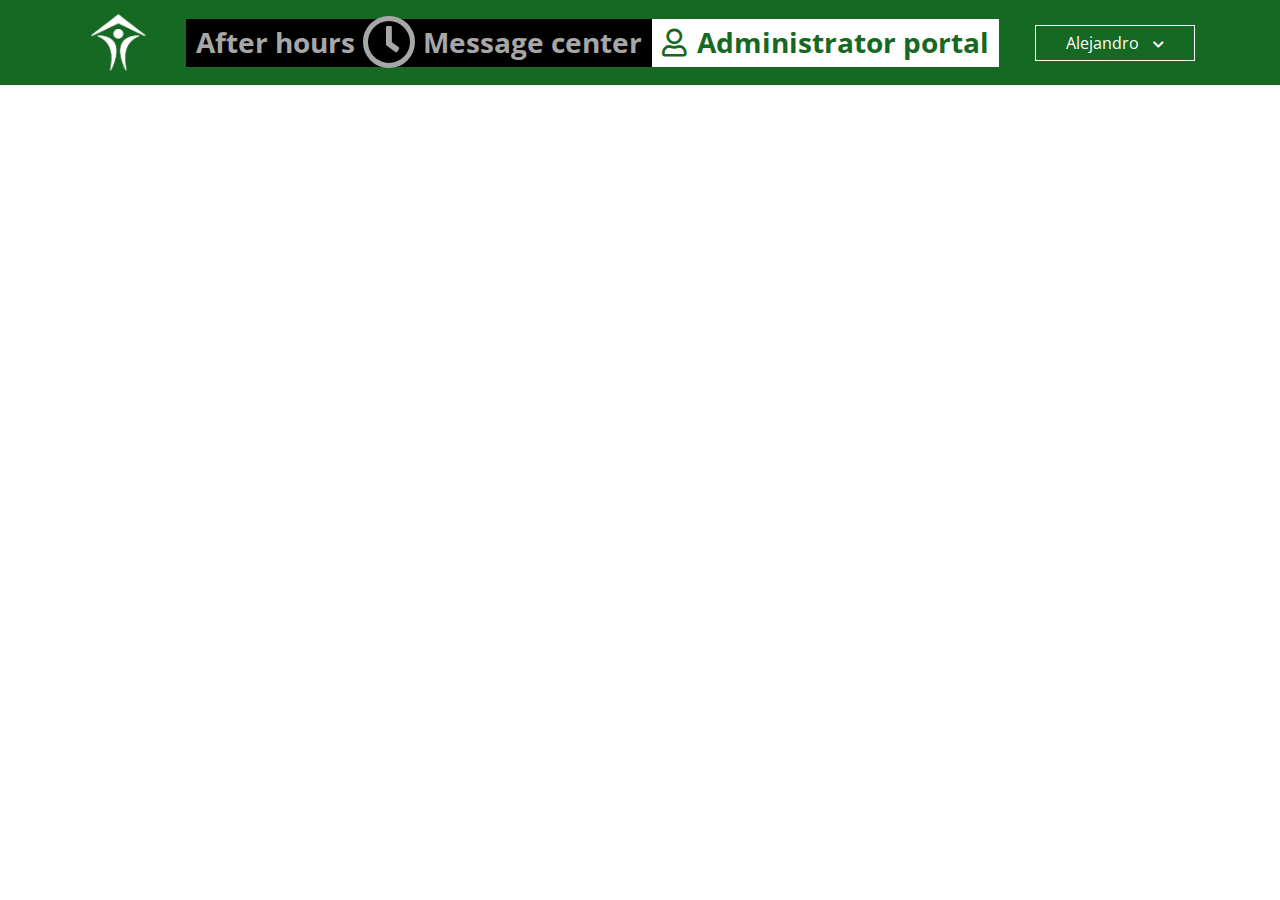
==== index.html @ b2ad4010 "header add" ====
<!doctype html>
<html lang="en">

    <head>
        <!-- Title  -->
        <title>Title</title>
        <!-- Required meta tags -->
        <meta charset="utf-8">
        <meta name="viewport" content="width=device-width, initial-scale=1, shrink-to-fit=no">
        <!-- font awsome-->
        <link rel="stylesheet" href="css/fontawsome_all.min.css">
        <!-- Bootstrap CSS -->
        <link rel="stylesheet" href="css/bootstrap.min.css">
        <!-- plugin css start here -->
        <link rel="stylesheet" href="css/aos.css">
        <!-- plugin css end here -->
        <!-- custom css  -->
        <link rel="stylesheet" href="css/style.css">
        <link rel="stylesheet" href="css/responsive.css">
    </head>

    <body>
        <!-- Header section goes here -->
        <header class="header_section">
            <div class="container">
                <div class="row h-100 align-items-center">
                    <div class="col-lg-1">
                        <div class="logo">
                            <img src="images/plat-left.png" alt="Logo" class="w-100 img-fluid">
                        </div>
                    </div>
                    <div class="col-lg-9">
                        <div class="header_p2">
                            <h1><span>After hours</span><i class="far fa-clock"></i><span>Message
                                    center</span></h1>
                            <h1><i class="far fa-user"></i>Administrator portal</h1>
                        </div>
                    </div>
                    <div class="col-lg-2">
                        <div class="header_btn1">
                            <span>Alejandro <i class="fa fa-chevron-down" aria-hidden="true"></i></span>
                            <div class="header_btn2">
                                <span>
                                    <i class="fas fa-sign-out-alt"></i>
                                    Log out</span>
                            </div>
                        </div>
                    </div>
                </div>
            </div>
        </header>










        <!-- Optional JavaScript -->
        <!-- jQuery first, bootstrap bundle -->
        <script src="js/jquery-1.12.4.min.js"></script>
        <script src="js/bootstrap.bundle.min.js"></script>
        <!-- plugin file link start here -->
        <!-- aos plugin for scroll animation -->
        <script src="js/aos.js"></script>
        <!-- Counter-up plugin for counter -->
        <script src="js/waypoints.min.js"></script>
        <script src="js/jquery.counterup.min.js"></script>
        <!-- plugin file link end here -->
        <!-- custom js -->
        <script src="js/app.js"></script>
    </body>

</html>
---- css/style.css ----
/* common css goes here */
@import url('https://fonts.googleapis.com/css2?family=Open+Sans:wght@300;400;600;700;800&display=swap');

:root {
    --primaryColor: #156922;
    --white: #fff
}

body {
    font-family: 'Open Sans',
        sans-serif;
}

p,
h1,
h2,
h3,
h4,
h5,
h6,
a {
    line-height: 0.8;
    margin: 0;
    padding: 0;
}

/* header section css goes here */
.header_section {
    background: var(--primaryColor);
    padding: 10px 0px;
}

.header_p2 {
    display: flex;
    align-items: center;
    height: 100%;
    justify-content: center;
}

.header_p2 h1 {
    font-size: 28px;
    padding: 10px;
    font-weight: 700;
}

.header_p2 h1:first-child {
    background: #000;
    color: #a7a7a7;

}

.header_p2 h1:first-child i {
    transform: scale(1.9);
    -webkit-transform: scale(1.9);
    -moz-transform: scale(1.9);
    -ms-transform: scale(1.9);
    -o-transform: scale(1.9);
}

.header_p2 h1 span:first-child {
    padding-right: 20px;
}

.header_p2 h1 span:last-child {
    padding-left: 20px;
}

.header_p2 h1:last-child {
    background: #fff;
    color: var(--primaryColor);
}

.header_p2 h1:last-child i {
    padding-right: 10px;
}

.header_btn1 {
    text-align: end;
}


.header_btn1 {
    text-align: center;
    padding: 05px;
    border: 1px solid #fff;
    color: #fff;
    cursor: pointer;
}

.header_btn1 span>i {
    padding-left: 10px;
    font-size: 12px;
}
.header_btn2 {
    display: none;
    cursor: pointer;
    background: #fff;
    color: var(--primaryColor);
}
.header_btn2 span>i {
    padding-left: 0px;
    padding-right: 10px;
}
---- css/responsive.css ----
/* Extra large devices (large desktops, 1200px and up) */
@media (min-width: 1200px) {}

/* Large devices (desktops, 992px and up) */
@media (min-width: 992px) and (max-width: 1199.98px) {}

/* Medium devices (tablets, 768px and up) */
@media (min-width: 768px) and (max-width: 991.98px) {}

/* Small devices (landscape phones, 576px and up) */
@media (min-width: 576px) and (max-width: 767.98px) {}

/* Extra small devices (portrait phones, less than 576px) */
@media (max-width: 575.98px) {}
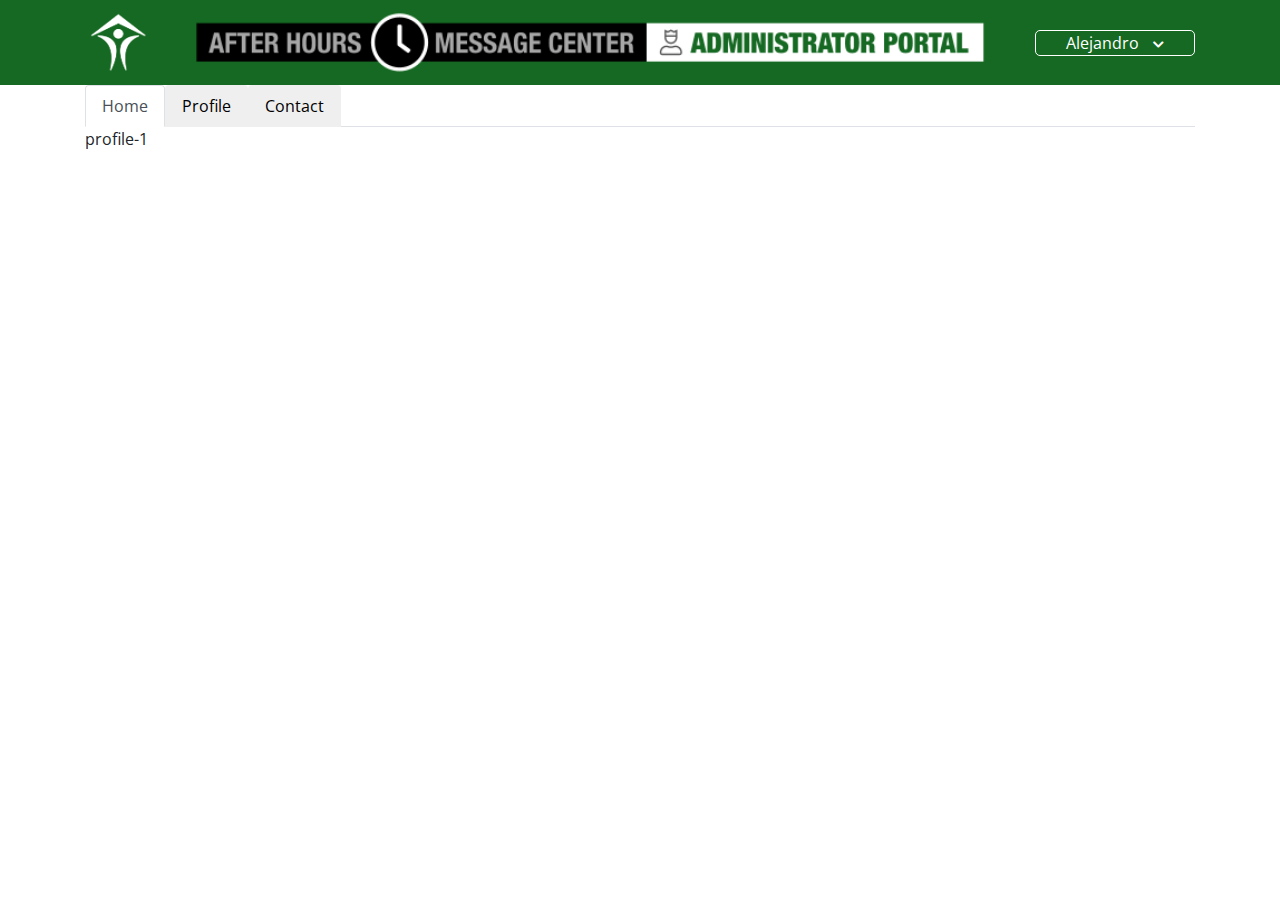
==== commit a04ccfe0: "header_change" ====
--- a/index.html
+++ b/index.html
@@ -26,14 +26,16 @@
                 <div class="row h-100 align-items-center">
                     <div class="col-lg-1">
                         <div class="logo">
-                            <img src="images/plat-left.png" alt="Logo" class="w-100 img-fluid">
+                           <a href="#"> <img src="images/plat-left.png" alt="Logo" class="w-100 img-fluid"></a>
                         </div>
                     </div>
                     <div class="col-lg-9">
                         <div class="header_p2">
-                            <h1><span>After hours</span><i class="far fa-clock"></i><span>Message
+                            <!-- <h1><span>After hours</span><i class="far fa-clock"></i><span>Message
                                     center</span></h1>
-                            <h1><i class="far fa-user"></i>Administrator portal</h1>
+                            <h1><img src="images/Screenshot-20210418174603-23x27.png" alt=""><span>Administrator
+                                    portal</span></h1> -->
+                            <img src="images/header_img.png" alt="Header img" class="w-100 img-fluid">
                         </div>
                     </div>
                     <div class="col-lg-2">
@@ -49,6 +51,37 @@
                 </div>
             </div>
         </header>
+
+        <!-- Content section goes here -->
+        <section class="table1_wrapper">
+            <div class="container">
+                <div class="table_content">
+                    <ul class="nav nav-tabs" id="myTab" role="tablist">
+                        <li class="nav-item" role="presentation">
+                            <button class="nav-link active" id="home-tab" data-bs-toggle="tab" data-bs-target="#home"
+                                type="button" role="tab" aria-controls="home" aria-selected="true">Home</button>
+                        </li>
+                        <li class="nav-item" role="presentation">
+                            <button class="nav-link" id="profile-tab" data-bs-toggle="tab" data-bs-target="#profile"
+                                type="button" role="tab" aria-controls="profile" aria-selected="false">Profile</button>
+                        </li>
+                        <li class="nav-item" role="presentation">
+                            <button class="nav-link" id="contact-tab" data-bs-toggle="tab" data-bs-target="#contact"
+                                type="button" role="tab" aria-controls="contact" aria-selected="false">Contact</button>
+                        </li>
+                    </ul>
+                    <div class="tab-content" id="myTabContent">
+                        <div class="tab-pane fade show active" id="home" role="tabpanel" aria-labelledby="home-tab">
+                            profile-1
+                        </div>
+                        <div class="tab-pane fade" id="profile" role="tabpanel" aria-labelledby="profile-tab">profile 2
+                        </div>
+                        <div class="tab-pane fade" id="contact" role="tabpanel" aria-labelledby="contact-tab">profile 3
+                        </div>
+                    </div>
+                </div>
+            </div>
+        </section>
 
 
 
--- a/css/style.css
+++ b/css/style.css
@@ -31,60 +31,14 @@
 }
 
 .header_p2 {
-    display: flex;
-    align-items: center;
-    height: 100%;
-    justify-content: center;
+    padding: 0px 15px;
 }
-
-.header_p2 h1 {
-    font-size: 28px;
-    padding: 10px;
-    font-weight: 700;
-}
-
-.header_p2 h1:first-child {
-    background: #000;
-    color: #a7a7a7;
-
-}
-
-.header_p2 h1:first-child i {
-    transform: scale(1.9);
-    -webkit-transform: scale(1.9);
-    -moz-transform: scale(1.9);
-    -ms-transform: scale(1.9);
-    -o-transform: scale(1.9);
-}
-
-.header_p2 h1 span:first-child {
-    padding-right: 20px;
-}
-
-.header_p2 h1 span:last-child {
-    padding-left: 20px;
-}
-
-.header_p2 h1:last-child {
-    background: #fff;
-    color: var(--primaryColor);
-}
-
-.header_p2 h1:last-child i {
-    padding-right: 10px;
-}
-
-.header_btn1 {
-    text-align: end;
-}
-
-
 .header_btn1 {
     text-align: center;
-    padding: 05px;
     border: 1px solid #fff;
     color: #fff;
     cursor: pointer;
+    border-radius: 5px;
 }
 
 .header_btn1 span>i {
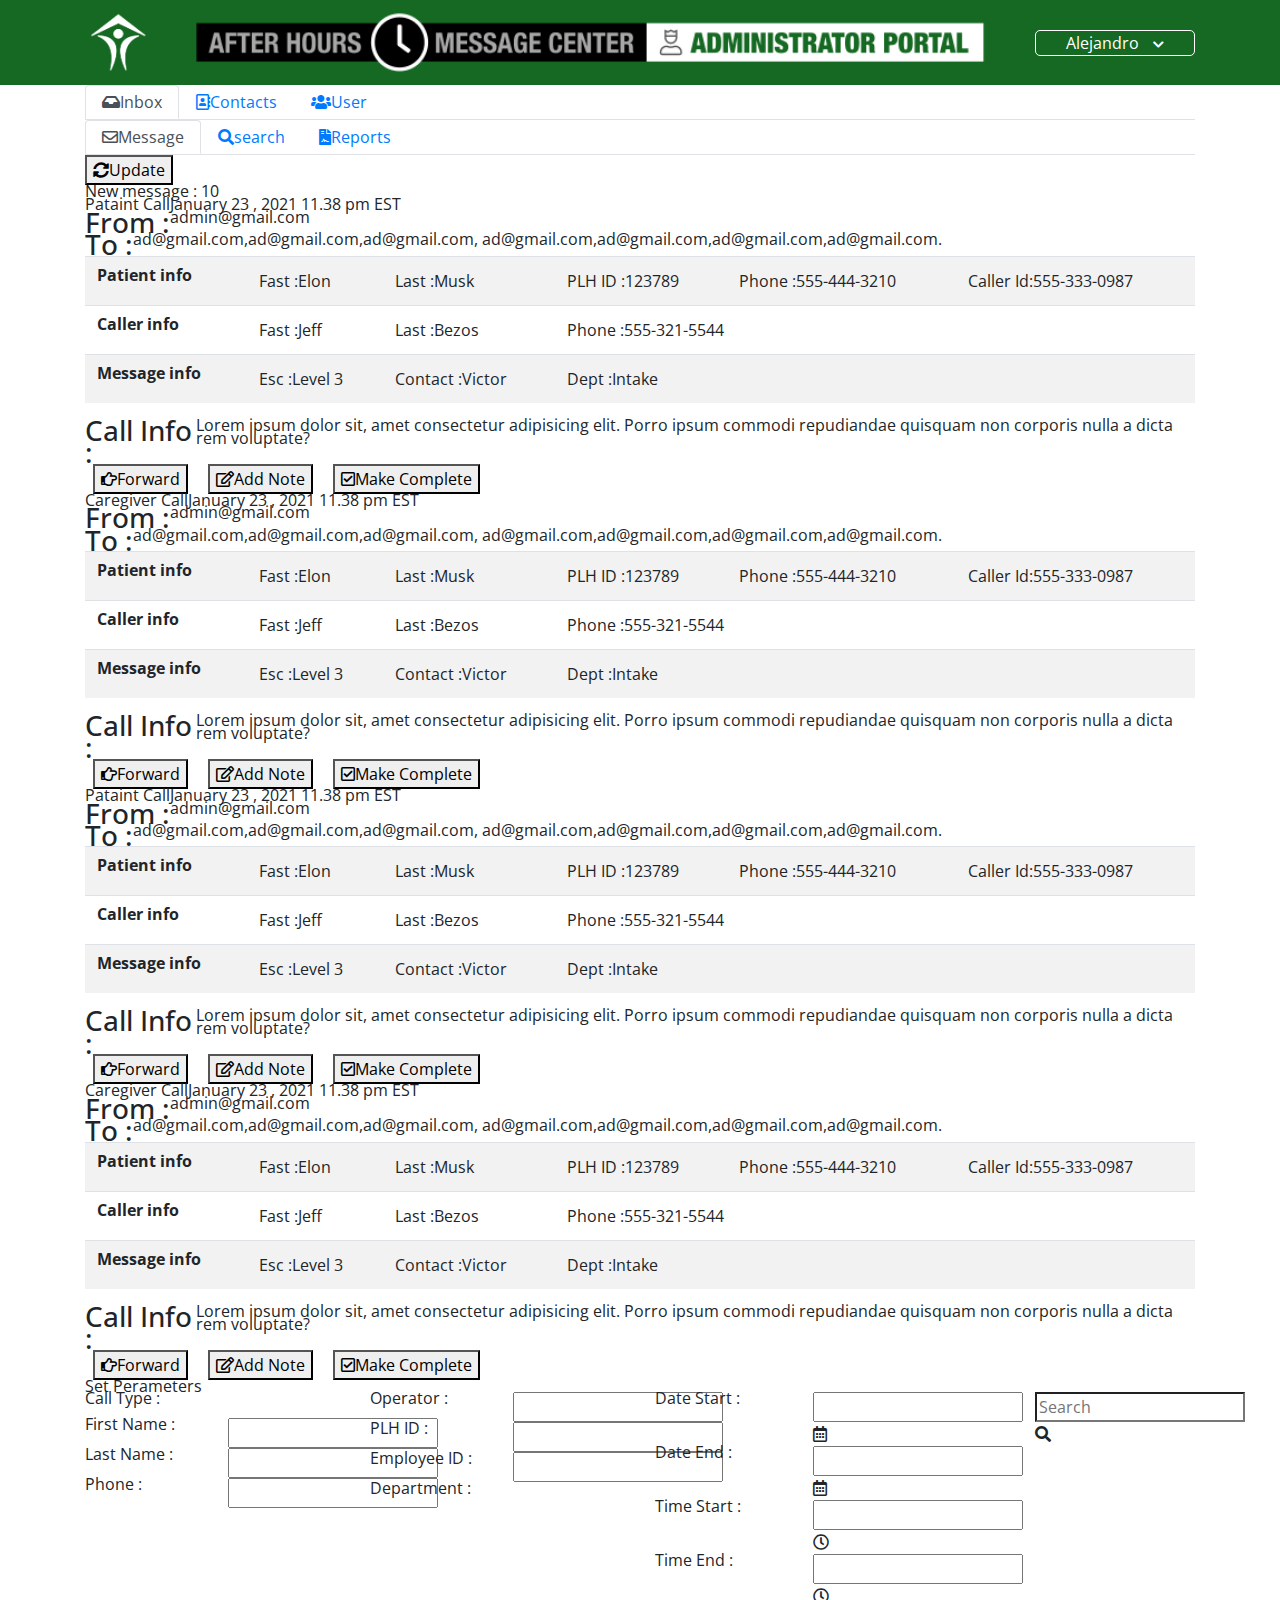
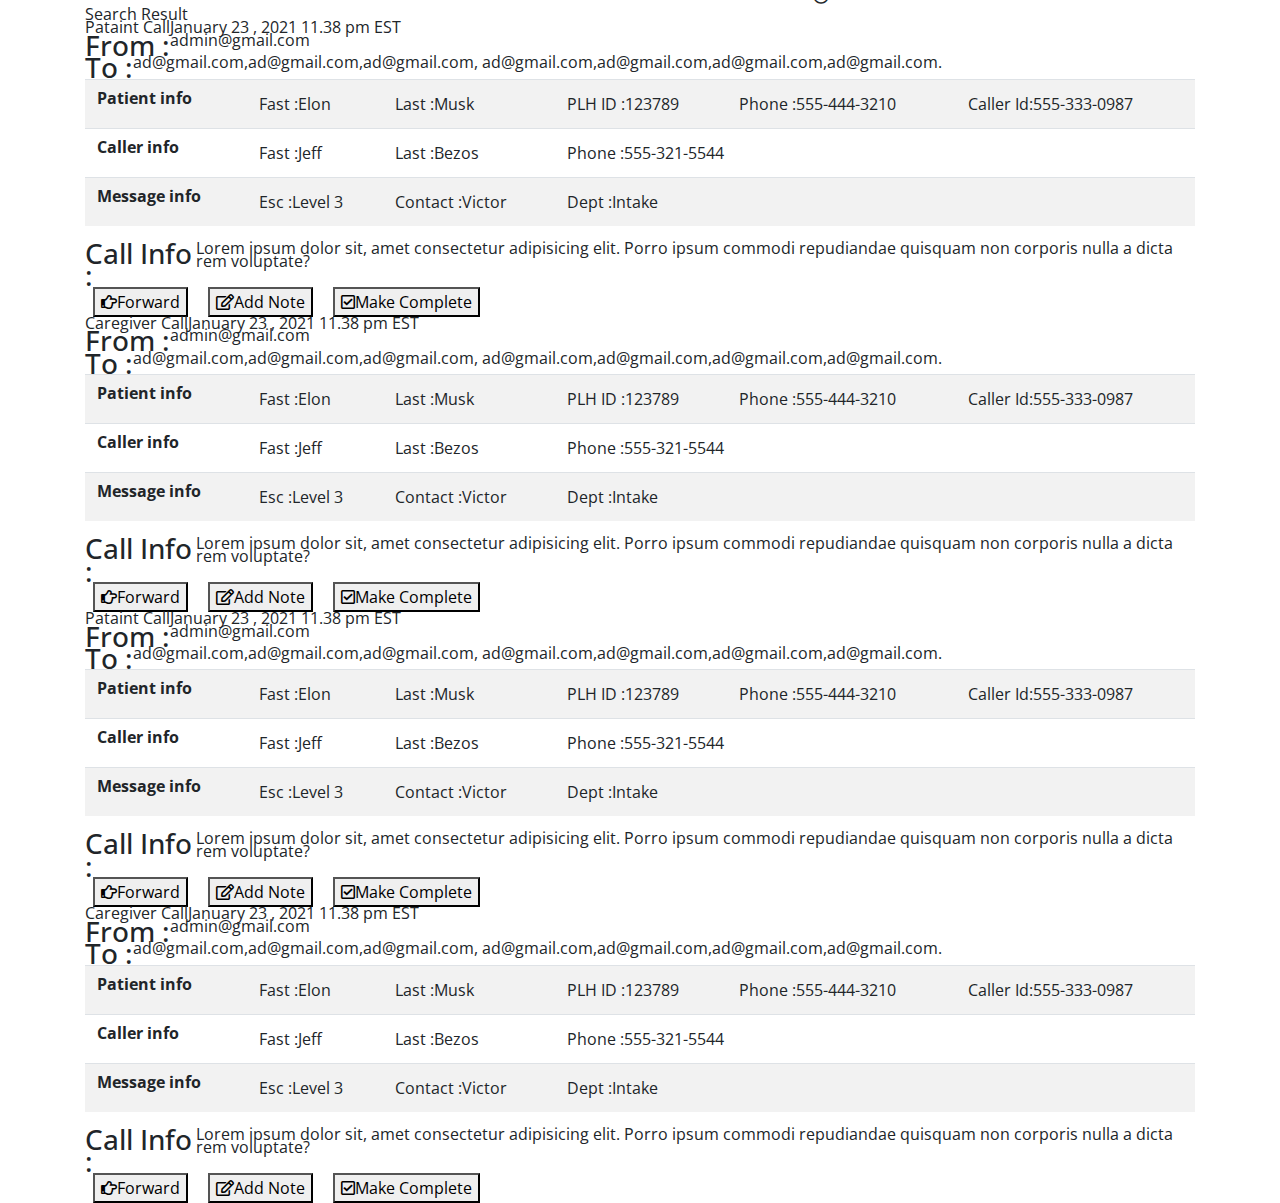
==== commit 5889a243: "titlte add" ====
--- a/index.html
+++ b/index.html
@@ -3,7 +3,7 @@
 
     <head>
         <!-- Title  -->
-        <title>Title</title>
+        <title>Platinum</title>
         <!-- Required meta tags -->
         <meta charset="utf-8">
         <meta name="viewport" content="width=device-width, initial-scale=1, shrink-to-fit=no">
@@ -11,8 +11,6 @@
         <link rel="stylesheet" href="css/fontawsome_all.min.css">
         <!-- Bootstrap CSS -->
         <link rel="stylesheet" href="css/bootstrap.min.css">
-        <!-- plugin css start here -->
-        <link rel="stylesheet" href="css/aos.css">
         <!-- plugin css end here -->
         <!-- custom css  -->
         <link rel="stylesheet" href="css/style.css">
@@ -26,22 +24,19 @@
                 <div class="row h-100 align-items-center">
                     <div class="col-lg-1">
                         <div class="logo">
-                           <a href="#"> <img src="images/plat-left.png" alt="Logo" class="w-100 img-fluid"></a>
+                            <a href="#"> <img src="images/plat-left.png" alt="Logo" class="w-100 img-fluid"></a>
                         </div>
                     </div>
                     <div class="col-lg-9">
                         <div class="header_p2">
-                            <!-- <h1><span>After hours</span><i class="far fa-clock"></i><span>Message
-                                    center</span></h1>
-                            <h1><img src="images/Screenshot-20210418174603-23x27.png" alt=""><span>Administrator
-                                    portal</span></h1> -->
                             <img src="images/header_img.png" alt="Header img" class="w-100 img-fluid">
                         </div>
                     </div>
-                    <div class="col-lg-2">
-                        <div class="header_btn1">
-                            <span>Alejandro <i class="fa fa-chevron-down" aria-hidden="true"></i></span>
-                            <div class="header_btn2">
+                    <div class="col-lg-2 ">
+                        <div class="header_btn1 btn_head">
+                            <span class="header_btn1_text">Alejandro <i class="fa fa-chevron-down"
+                                    aria-hidden="true"></i></span>
+                            <div class="header_btn2 side_btn_head">
                                 <span>
                                     <i class="fas fa-sign-out-alt"></i>
                                     Log out</span>
@@ -53,55 +48,1485 @@
         </header>
 
         <!-- Content section goes here -->
-        <section class="table1_wrapper">
+        <section class="table1_wrapper ">
             <div class="container">
-                <div class="table_content">
-                    <ul class="nav nav-tabs" id="myTab" role="tablist">
-                        <li class="nav-item" role="presentation">
-                            <button class="nav-link active" id="home-tab" data-bs-toggle="tab" data-bs-target="#home"
-                                type="button" role="tab" aria-controls="home" aria-selected="true">Home</button>
-                        </li>
-                        <li class="nav-item" role="presentation">
-                            <button class="nav-link" id="profile-tab" data-bs-toggle="tab" data-bs-target="#profile"
-                                type="button" role="tab" aria-controls="profile" aria-selected="false">Profile</button>
-                        </li>
-                        <li class="nav-item" role="presentation">
-                            <button class="nav-link" id="contact-tab" data-bs-toggle="tab" data-bs-target="#contact"
-                                type="button" role="tab" aria-controls="contact" aria-selected="false">Contact</button>
-                        </li>
-                    </ul>
-                    <div class="tab-content" id="myTabContent">
-                        <div class="tab-pane fade show active" id="home" role="tabpanel" aria-labelledby="home-tab">
-                            profile-1
+                <!-- tabs main button -->
+                <div class="table_content bg-white">
+                    <div class="table_btn_wrapper">
+                        <div class="nav nav-tabs" id="nav-tab" role="tablist">
+                            <a class="nav-link active" id="nav-inbox_btn" data-bs-toggle="tab" href="#nav-inbox"
+                                type="button" role="tab" aria-controls="nav-inbox" aria-selected="true"><i
+                                    class="fas fa-inbox"></i>Inbox</a>
+                            <a class="nav-link" id="nav-contact-tab" data-bs-toggle="tab" href="#nav-contact"
+                                type="button" role="tab" aria-controls="nav-contact" aria-selected="false"><i
+                                    class="far fa-address-book"></i>Contacts</a>
+                            <a class="nav-link" id="nav-user_btn" data-bs-toggle="tab" href="#nav-user" type="button"
+                                role="tab" aria-controls="nav-user" aria-selected="false"><i
+                                    class="fas fa-users"></i>User</a>
                         </div>
-                        <div class="tab-pane fade" id="profile" role="tabpanel" aria-labelledby="profile-tab">profile 2
+                    </div>
+                    <!-- tabs main content -->
+                    <div class="tab-content" id="nav-tabContent">
+                        <div class="tab-pane fade show active" id="nav-inbox" role="tabpanel"
+                            aria-labelledby="nav-inbox_btn">
+                            <!-- tabs child content -->
+                            <div class="tabs_child_wrapper">
+                                <div class="table_content bg-white">
+                                    <div class="table_btn_wrapper">
+                                        <div class="nav nav-tabs" id="nav-tab" role="tablist">
+                                            <a class="nav-link active" id="nav-message_btn" data-bs-toggle="tab"
+                                                href="#nav-message" type="button" role="tab" aria-controls="nav-message"
+                                                aria-selected="true"><i class="far fa-envelope"></i>Message</a>
+                                            <a class="nav-link" id="nav-search_btn" data-bs-toggle="tab"
+                                                href="#nav-search" type="button" role="tab" aria-controls="nav-search"
+                                                aria-selected="false"><i class="fas fa-search"></i>search</a>
+                                            <a class="nav-link" id="nav-reports_btn" data-bs-toggle="tab"
+                                                href="#nav-reports" type="button" role="tab" aria-controls="nav-reports"
+                                                aria-selected="false"><i class="fas fa-file-contract"></i>Reports</a>
+                                        </div>
+                                    </div>
+                                    <div class="tab-content" id="nav-tabContent">
+                                        <!-- Message -->
+                                        <div class="tab-pane fade show active" id="nav-message" role="tabpanel"
+                                            aria-labelledby="nav-message_btn">
+                                            <!-- Message section content here -->
+                                            <section class="update_section text-end">
+                                                <button class="update"><i class="fas fa-sync-alt"></i>Update</button>
+                                            </section>
+                                            <div class="section_wrapper">
+                                                <section class="message_section">
+                                                    <div class="new_noti">
+                                                        <p>New message : <span>10</span></p>
+                                                    </div>
+                                                    <div class="patient_call">
+                                                        <div class="head d-flex">
+                                                            <div class="text-1">
+                                                                <p>Pataint Call</p>
+                                                            </div>
+                                                            <div class="text-2">
+                                                                <p>January 23 , 2021 <span>11.38 pm
+                                                                        EST</span> </p>
+                                                            </div>
+                                                        </div>
+                                                        <div class="from">
+                                                            <div class="call_info ">
+                                                                <div class="d-flex">
+                                                                    <h3>From : </h3>
+                                                                    <p>admin@gmail.com</p>
+                                                                </div>
+                                                            </div>
+                                                        </div>
+                                                        <div class="to">
+                                                            <div class="call_info ">
+                                                                <div class="d-flex">
+                                                                    <h3>To : </h3>
+                                                                    <p>ad@gmail.com,ad@gmail.com,ad@gmail.com,
+                                                                        ad@gmail.com,ad@gmail.com,ad@gmail.com,ad@gmail.com.
+
+                                                                    </p>
+                                                                </div>
+                                                            </div>
+                                                        </div>
+                                                        <div class="call_details">
+                                                            <table class="table table-striped">
+                                                                <tbody>
+                                                                    <tr>
+                                                                        <th scope="row" class="table_head">
+                                                                            <p>Patient info</p>
+                                                                        </th>
+                                                                        <td>
+                                                                            <div class="td_rwap d-flex">
+                                                                                <div class="td_fast">Fast :</div>
+                                                                                <div class="td-last">Elon</div>
+                                                                            </div>
+                                                                        </td>
+                                                                        <td>
+                                                                            <div class="td_rwap d-flex">
+                                                                                <div class="td_fast">Last :</div>
+                                                                                <div class="td-last">Musk</div>
+                                                                            </div>
+                                                                        </td>
+                                                                        <td>
+                                                                            <div class="td_rwap d-flex">
+                                                                                <div class="td_fast">PLH ID :</div>
+                                                                                <div class="td-last">123789</div>
+                                                                            </div>
+                                                                        </td>
+                                                                        <td>
+                                                                            <div class="td_rwap d-flex">
+                                                                                <div class="td_fast">Phone :</div>
+                                                                                <div class="td-last">555-444-3210</div>
+                                                                            </div>
+                                                                        </td>
+                                                                        <td>
+                                                                            <div class="td_rwap d-flex border-0">
+                                                                                <div class="td_fast">Caller Id:</div>
+                                                                                <div class="td-last">555-333-0987</div>
+                                                                            </div>
+                                                                        </td>
+                                                                    </tr>
+                                                                    <tr>
+                                                                        <th scope="row" class="table_head">
+                                                                            <p>Caller info</p>
+                                                                        </th>
+                                                                        <td>
+                                                                            <div class="td_rwap d-flex">
+                                                                                <div class="td_fast">Fast :</div>
+                                                                                <div class="td-last">Jeff</div>
+                                                                            </div>
+                                                                        </td>
+                                                                        <td>
+                                                                            <div class="td_rwap d-flex">
+                                                                                <div class="td_fast">Last :</div>
+                                                                                <div class="td-last">Bezos</div>
+                                                                            </div>
+                                                                        </td>
+                                                                        <td colspan="3">
+                                                                            <div class="td_rwap d-flex border-0">
+                                                                                <div class="td_fast text-left">Phone :
+                                                                                </div>
+                                                                                <div class="td-last">555-321-5544</div>
+                                                                            </div>
+                                                                        </td>
+                                                                    </tr>
+                                                                    <tr>
+                                                                        <th scope="row" class="table_head">
+                                                                            <p>Message info</p>
+                                                                        </th>
+                                                                        <td>
+                                                                            <div class="td_rwap d-flex">
+                                                                                <div class="td_fast">Esc : </div>
+                                                                                <div class="td-last">Level 3</div>
+                                                                            </div>
+                                                                        </td>
+                                                                        <td>
+                                                                            <div class="td_rwap d-flex">
+                                                                                <div class="td_fast">Contact : </div>
+                                                                                <div class="td-last">Victor</div>
+                                                                            </div>
+                                                                        </td>
+                                                                        <td colspan="3">
+                                                                            <div class="td_rwap d-flex border-0">
+                                                                                <div class="td_fast">Dept :</div>
+                                                                                <div class="td-last">Intake</div>
+                                                                            </div>
+                                                                        </td>
+                                                                    </tr>
+                                                                </tbody>
+                                                            </table>
+                                                        </div>
+                                                        <div class="call_info call_info_full  ">
+                                                            <div class="d-flex">
+                                                                <h3>Call Info : </h3>
+                                                                <p>Lorem ipsum dolor sit, amet
+                                                                    consectetur
+                                                                    adipisicing elit.
+                                                                    Porro ipsum commodi repudiandae quisquam non
+                                                                    corporis
+                                                                    nulla
+                                                                    a dicta rem voluptate?</p>
+                                                            </div>
+                                                        </div>
+                                                        <div class="update_section text-end update_section_center">
+                                                            <button class="update mx-2"><i
+                                                                    class="far fa-hand-point-right"></i>Forward</button>
+                                                            <button class="update  mx-2"><i class="far fa-edit"></i>Add
+                                                                Note</button>
+                                                            <button class="update  mx-2"><i
+                                                                    class="far fa-check-square"></i>Make
+                                                                Complete</button>
+                                                        </div>
+                                                    </div>
+                                                </section>
+                                                <section class="message_section ">
+                                                    <div class="patient_call red">
+                                                        <div class="head d-flex">
+                                                            <div class="text-1">
+                                                                <p>Caregiver Call</p>
+                                                            </div>
+                                                            <div class="text-2">
+                                                                <p>January 23 , 2021 <span>11.38 pm
+                                                                        EST</span> </p>
+                                                            </div>
+                                                        </div>
+                                                        <div class="from">
+                                                            <div class="call_info ">
+                                                                <div class="d-flex">
+                                                                    <h3>From : </h3>
+                                                                    <p>admin@gmail.com</p>
+                                                                </div>
+                                                            </div>
+                                                        </div>
+                                                        <div class="to">
+                                                            <div class="call_info ">
+                                                                <div class="d-flex">
+                                                                    <h3>To : </h3>
+                                                                    <p>ad@gmail.com,ad@gmail.com,ad@gmail.com,
+                                                                        ad@gmail.com,ad@gmail.com,ad@gmail.com,ad@gmail.com.
+
+                                                                    </p>
+                                                                </div>
+                                                            </div>
+                                                        </div>
+                                                        <div class="call_details">
+                                                            <table class="table table-striped">
+                                                                <tbody>
+                                                                    <tr>
+                                                                        <th scope="row" class="table_head">
+                                                                            <p>Patient info</p>
+                                                                        </th>
+                                                                        <td>
+                                                                            <div class="td_rwap d-flex">
+                                                                                <div class="td_fast">Fast :</div>
+                                                                                <div class="td-last">Elon</div>
+                                                                            </div>
+                                                                        </td>
+                                                                        <td>
+                                                                            <div class="td_rwap d-flex">
+                                                                                <div class="td_fast">Last :</div>
+                                                                                <div class="td-last">Musk</div>
+                                                                            </div>
+                                                                        </td>
+                                                                        <td>
+                                                                            <div class="td_rwap d-flex">
+                                                                                <div class="td_fast">PLH ID :</div>
+                                                                                <div class="td-last">123789</div>
+                                                                            </div>
+                                                                        </td>
+                                                                        <td>
+                                                                            <div class="td_rwap d-flex">
+                                                                                <div class="td_fast">Phone :</div>
+                                                                                <div class="td-last">555-444-3210
+                                                                                </div>
+                                                                            </div>
+                                                                        </td>
+                                                                        <td>
+                                                                            <div class="td_rwap d-flex border-0">
+                                                                                <div class="td_fast">Caller Id:
+                                                                                </div>
+                                                                                <div class="td-last">555-333-0987
+                                                                                </div>
+                                                                            </div>
+                                                                        </td>
+                                                                    </tr>
+                                                                    <tr>
+                                                                        <th scope="row" class="table_head">
+                                                                            <p>Caller info</p>
+                                                                        </th>
+                                                                        <td>
+                                                                            <div class="td_rwap d-flex">
+                                                                                <div class="td_fast">Fast :</div>
+                                                                                <div class="td-last">Jeff</div>
+                                                                            </div>
+                                                                        </td>
+                                                                        <td>
+                                                                            <div class="td_rwap d-flex">
+                                                                                <div class="td_fast">Last :</div>
+                                                                                <div class="td-last">Bezos</div>
+                                                                            </div>
+                                                                        </td>
+                                                                        <td colspan="3">
+                                                                            <div class="td_rwap d-flex border-0">
+                                                                                <div class="td_fast text-left">Phone
+                                                                                    :
+                                                                                </div>
+                                                                                <div class="td-last">555-321-5544
+                                                                                </div>
+                                                                            </div>
+                                                                        </td>
+                                                                    </tr>
+                                                                    <tr>
+                                                                        <th scope="row" class="table_head">
+                                                                            <p>Message info</p>
+                                                                        </th>
+                                                                        <td>
+                                                                            <div class="td_rwap d-flex">
+                                                                                <div class="td_fast">Esc : </div>
+                                                                                <div class="td-last">Level 3</div>
+                                                                            </div>
+                                                                        </td>
+                                                                        <td>
+                                                                            <div class="td_rwap d-flex">
+                                                                                <div class="td_fast">Contact :
+                                                                                </div>
+                                                                                <div class="td-last">Victor</div>
+                                                                            </div>
+                                                                        </td>
+                                                                        <td colspan="3">
+                                                                            <div class="td_rwap d-flex border-0">
+                                                                                <div class="td_fast">Dept :</div>
+                                                                                <div class="td-last">Intake</div>
+                                                                            </div>
+                                                                        </td>
+                                                                    </tr>
+                                                                </tbody>
+                                                            </table>
+                                                        </div>
+                                                        <div class="call_info call_info_full">
+                                                            <div class="d-flex">
+                                                                <h3>Call Info : </h3>
+                                                                <p>Lorem ipsum dolor sit, amet
+                                                                    consectetur
+                                                                    adipisicing elit.
+                                                                    Porro ipsum commodi repudiandae quisquam non
+                                                                    corporis
+                                                                    nulla
+                                                                    a dicta rem voluptate?</p>
+                                                            </div>
+                                                        </div>
+                                                        <div class="update_section text-end update_section_center">
+                                                            <button class="update mx-2"><i
+                                                                    class="far fa-hand-point-right"></i>Forward</button>
+                                                            <button class="update  mx-2"><i class="far fa-edit"></i>Add
+                                                                Note</button>
+                                                            <button class="update  mx-2"><i
+                                                                    class="far fa-check-square"></i>Make
+                                                                Complete</button>
+                                                        </div>
+                                                    </div>
+                                                </section>
+                                                <section class="message_section">
+                                                    <div class="patient_call">
+                                                        <div class="head d-flex">
+                                                            <div class="text-1">
+                                                                <p>Pataint Call</p>
+                                                            </div>
+                                                            <div class="text-2">
+                                                                <p>January 23 , 2021 <span>11.38 pm
+                                                                        EST</span> </p>
+                                                            </div>
+                                                        </div>
+                                                        <div class="from">
+                                                            <div class="call_info ">
+                                                                <div class="d-flex">
+                                                                    <h3>From : </h3>
+                                                                    <p>admin@gmail.com</p>
+                                                                </div>
+                                                            </div>
+                                                        </div>
+                                                        <div class="to">
+                                                            <div class="call_info ">
+                                                                <div class="d-flex">
+                                                                    <h3>To : </h3>
+                                                                    <p>ad@gmail.com,ad@gmail.com,ad@gmail.com,
+                                                                        ad@gmail.com,ad@gmail.com,ad@gmail.com,ad@gmail.com.
+
+                                                                    </p>
+                                                                </div>
+                                                            </div>
+                                                        </div>
+                                                        <div class="call_details">
+                                                            <table class="table table-striped">
+                                                                <tbody>
+                                                                    <tr>
+                                                                        <th scope="row" class="table_head">
+                                                                            <p>Patient info</p>
+                                                                        </th>
+                                                                        <td>
+                                                                            <div class="td_rwap d-flex">
+                                                                                <div class="td_fast">Fast :
+                                                                                </div>
+                                                                                <div class="td-last">Elon
+                                                                                </div>
+                                                                            </div>
+                                                                        </td>
+                                                                        <td>
+                                                                            <div class="td_rwap d-flex">
+                                                                                <div class="td_fast">Last :
+                                                                                </div>
+                                                                                <div class="td-last">Musk
+                                                                                </div>
+                                                                            </div>
+                                                                        </td>
+                                                                        <td>
+                                                                            <div class="td_rwap d-flex">
+                                                                                <div class="td_fast">PLH ID
+                                                                                    :</div>
+                                                                                <div class="td-last">123789
+                                                                                </div>
+                                                                            </div>
+                                                                        </td>
+                                                                        <td>
+                                                                            <div class="td_rwap d-flex">
+                                                                                <div class="td_fast">Phone :
+                                                                                </div>
+                                                                                <div class="td-last">
+                                                                                    555-444-3210</div>
+                                                                            </div>
+                                                                        </td>
+                                                                        <td>
+                                                                            <div class="td_rwap d-flex border-0">
+                                                                                <div class="td_fast">Caller
+                                                                                    Id:</div>
+                                                                                <div class="td-last">
+                                                                                    555-333-0987</div>
+                                                                            </div>
+                                                                        </td>
+                                                                    </tr>
+                                                                    <tr>
+                                                                        <th scope="row" class="table_head">
+                                                                            <p>Caller info</p>
+                                                                        </th>
+                                                                        <td>
+                                                                            <div class="td_rwap d-flex">
+                                                                                <div class="td_fast">Fast :
+                                                                                </div>
+                                                                                <div class="td-last">Jeff
+                                                                                </div>
+                                                                            </div>
+                                                                        </td>
+                                                                        <td>
+                                                                            <div class="td_rwap d-flex">
+                                                                                <div class="td_fast">Last :
+                                                                                </div>
+                                                                                <div class="td-last">Bezos
+                                                                                </div>
+                                                                            </div>
+                                                                        </td>
+                                                                        <td colspan="3">
+                                                                            <div class="td_rwap d-flex border-0">
+                                                                                <div class="td_fast text-left">
+                                                                                    Phone :
+                                                                                </div>
+                                                                                <div class="td-last">
+                                                                                    555-321-5544</div>
+                                                                            </div>
+                                                                        </td>
+                                                                    </tr>
+                                                                    <tr>
+                                                                        <th scope="row" class="table_head">
+                                                                            <p>Message info</p>
+                                                                        </th>
+                                                                        <td>
+                                                                            <div class="td_rwap d-flex">
+                                                                                <div class="td_fast">Esc :
+                                                                                </div>
+                                                                                <div class="td-last">Level 3
+                                                                                </div>
+                                                                            </div>
+                                                                        </td>
+                                                                        <td>
+                                                                            <div class="td_rwap d-flex">
+                                                                                <div class="td_fast">Contact
+                                                                                    : </div>
+                                                                                <div class="td-last">Victor
+                                                                                </div>
+                                                                            </div>
+                                                                        </td>
+                                                                        <td colspan="3">
+                                                                            <div class="td_rwap d-flex border-0">
+                                                                                <div class="td_fast">Dept :
+                                                                                </div>
+                                                                                <div class="td-last">Intake
+                                                                                </div>
+                                                                            </div>
+                                                                        </td>
+                                                                    </tr>
+                                                                </tbody>
+                                                            </table>
+                                                        </div>
+                                                        <div class="call_info call_info_full">
+                                                            <div class="d-flex">
+                                                                <h3>Call Info : </h3>
+                                                                <p>Lorem ipsum dolor sit, amet
+                                                                    consectetur
+                                                                    adipisicing elit.
+                                                                    Porro ipsum commodi repudiandae quisquam
+                                                                    non
+                                                                    corporis
+                                                                    nulla
+                                                                    a dicta rem voluptate?</p>
+                                                            </div>
+                                                        </div>
+                                                        <div class="update_section text-end update_section_center">
+                                                            <button class="update mx-2"><i
+                                                                    class="far fa-hand-point-right"></i>Forward</button>
+                                                            <button class="update  mx-2"><i class="far fa-edit"></i>Add
+                                                                Note</button>
+                                                            <button class="update  mx-2"><i
+                                                                    class="far fa-check-square"></i>Make
+                                                                Complete</button>
+                                                        </div>
+                                                    </div>
+                                                </section>
+                                                <section class="message_section ">
+                                                    <div class="patient_call red">
+                                                        <div class="head d-flex">
+                                                            <div class="text-1">
+                                                                <p>Caregiver Call</p>
+                                                            </div>
+                                                            <div class="text-2">
+                                                                <p>January 23 , 2021 <span>11.38 pm
+                                                                        EST</span> </p>
+                                                            </div>
+                                                        </div>
+                                                        <div class="from">
+                                                            <div class="call_info ">
+                                                                <div class="d-flex">
+                                                                    <h3>From : </h3>
+                                                                    <p>admin@gmail.com</p>
+                                                                </div>
+                                                            </div>
+                                                        </div>
+                                                        <div class="to">
+                                                            <div class="call_info ">
+                                                                <div class="d-flex">
+                                                                    <h3>To : </h3>
+                                                                    <p>ad@gmail.com,ad@gmail.com,ad@gmail.com,
+                                                                        ad@gmail.com,ad@gmail.com,ad@gmail.com,ad@gmail.com.
+
+                                                                    </p>
+                                                                </div>
+                                                            </div>
+                                                        </div>
+                                                        <div class="call_details">
+                                                            <table class="table table-striped">
+                                                                <tbody>
+                                                                    <tr>
+                                                                        <th scope="row" class="table_head">
+                                                                            <p>Patient info</p>
+                                                                        </th>
+                                                                        <td>
+                                                                            <div class="td_rwap d-flex">
+                                                                                <div class="td_fast">Fast :
+                                                                                </div>
+                                                                                <div class="td-last">Elon
+                                                                                </div>
+                                                                            </div>
+                                                                        </td>
+                                                                        <td>
+                                                                            <div class="td_rwap d-flex">
+                                                                                <div class="td_fast">Last :
+                                                                                </div>
+                                                                                <div class="td-last">Musk
+                                                                                </div>
+                                                                            </div>
+                                                                        </td>
+                                                                        <td>
+                                                                            <div class="td_rwap d-flex">
+                                                                                <div class="td_fast">PLH ID
+                                                                                    :</div>
+                                                                                <div class="td-last">123789
+                                                                                </div>
+                                                                            </div>
+                                                                        </td>
+                                                                        <td>
+                                                                            <div class="td_rwap d-flex">
+                                                                                <div class="td_fast">Phone :
+                                                                                </div>
+                                                                                <div class="td-last">
+                                                                                    555-444-3210
+                                                                                </div>
+                                                                            </div>
+                                                                        </td>
+                                                                        <td>
+                                                                            <div class="td_rwap d-flex border-0">
+                                                                                <div class="td_fast">Caller
+                                                                                    Id:
+                                                                                </div>
+                                                                                <div class="td-last">
+                                                                                    555-333-0987
+                                                                                </div>
+                                                                            </div>
+                                                                        </td>
+                                                                    </tr>
+                                                                    <tr>
+                                                                        <th scope="row" class="table_head">
+                                                                            <p>Caller info</p>
+                                                                        </th>
+                                                                        <td>
+                                                                            <div class="td_rwap d-flex">
+                                                                                <div class="td_fast">Fast :
+                                                                                </div>
+                                                                                <div class="td-last">Jeff
+                                                                                </div>
+                                                                            </div>
+                                                                        </td>
+                                                                        <td>
+                                                                            <div class="td_rwap d-flex">
+                                                                                <div class="td_fast">Last :
+                                                                                </div>
+                                                                                <div class="td-last">Bezos
+                                                                                </div>
+                                                                            </div>
+                                                                        </td>
+                                                                        <td colspan="3">
+                                                                            <div class="td_rwap d-flex border-0">
+                                                                                <div class="td_fast text-left">
+                                                                                    Phone
+                                                                                    :
+                                                                                </div>
+                                                                                <div class="td-last">
+                                                                                    555-321-5544
+                                                                                </div>
+                                                                            </div>
+                                                                        </td>
+                                                                    </tr>
+                                                                    <tr>
+                                                                        <th scope="row" class="table_head">
+                                                                            <p>Message info</p>
+                                                                        </th>
+                                                                        <td>
+                                                                            <div class="td_rwap d-flex">
+                                                                                <div class="td_fast">Esc :
+                                                                                </div>
+                                                                                <div class="td-last">Level 3
+                                                                                </div>
+                                                                            </div>
+                                                                        </td>
+                                                                        <td>
+                                                                            <div class="td_rwap d-flex">
+                                                                                <div class="td_fast">Contact
+                                                                                    :
+                                                                                </div>
+                                                                                <div class="td-last">Victor
+                                                                                </div>
+                                                                            </div>
+                                                                        </td>
+                                                                        <td colspan="3">
+                                                                            <div class="td_rwap d-flex border-0">
+                                                                                <div class="td_fast">Dept :
+                                                                                </div>
+                                                                                <div class="td-last">Intake
+                                                                                </div>
+                                                                            </div>
+                                                                        </td>
+                                                                    </tr>
+                                                                </tbody>
+                                                            </table>
+                                                        </div>
+                                                        <div class="call_info ">
+                                                            <div class="d-flex">
+                                                                <h3>Call Info : </h3>
+                                                                <p>Lorem ipsum dolor sit, amet
+                                                                    consectetur
+                                                                    adipisicing elit.
+                                                                    Porro ipsum commodi repudiandae quisquam
+                                                                    non
+                                                                    corporis
+                                                                    nulla
+                                                                    a dicta rem voluptate?</p>
+                                                            </div>
+                                                        </div>
+                                                        <div class="update_section text-end update_section_center">
+                                                            <button class="update mx-2"><i
+                                                                    class="far fa-hand-point-right"></i>Forward</button>
+                                                            <button class="update  mx-2"><i class="far fa-edit"></i>Add
+                                                                Note</button>
+                                                            <button class="update  mx-2"><i
+                                                                    class="far fa-check-square"></i>Make
+                                                                Complete</button>
+                                                        </div>
+                                                    </div>
+                                                </section>
+                                            </div>
+                                        </div>
+                                        <!-- Search -->
+                                        <div class="tab-pane fade show active" id="nav-search" role="tabpanel"
+                                            aria-labelledby="nav-search_btn">
+                                            <!-- Search section content here -->
+                                            <section class="search_wrapper">
+                                                <div class="search_content">
+                                                    <div class="new_noti">
+                                                        <p>Set Perameters</p>
+                                                    </div>
+                                                    <div class="row search_element">
+                                                        <div class="col-lg-3 col-12 col-sm-6 col-md-3">
+                                                            <div class="row search_child">
+                                                                <div class="col-lg-6">
+                                                                    <div class="item_name text-end">
+                                                                        <p>Call Type :</p>
+                                                                    </div>
+                                                                </div>
+                                                                <div class="col-lg-6">
+                                                                    <div class="item_input ">
+                                                                        <div class="header_btn1 item_input1">
+                                                                            <span class="header_btn1_text">Select <i
+                                                                                    class="fa fa-chevron-down"
+                                                                                    aria-hidden="true"></i></span>
+                                                                            <div class="header_btn2 side_btn_search1">
+                                                                                <span class="d-block">Patient</span>
+                                                                                <span class="d-block">Caregiver</span>
+                                                                            </div>
+                                                                        </div>
+                                                                    </div>
+                                                                </div>
+                                                            </div>
+                                                            <div class="row search_child">
+                                                                <div class="col-lg-6">
+                                                                    <div class="item_name text-end">
+                                                                        <p>First Name :</p>
+                                                                    </div>
+                                                                </div>
+                                                                <div class="col-lg-6">
+                                                                    <div class="item_input text-end">
+                                                                        <input type="text">
+                                                                    </div>
+                                                                </div>
+                                                            </div>
+                                                            <div class="row search_child">
+                                                                <div class="col-lg-6">
+                                                                    <div class="item_name text-end">
+                                                                        <p>Last Name :</p>
+                                                                    </div>
+                                                                </div>
+                                                                <div class="col-lg-6">
+                                                                    <div class="item_input text-end">
+                                                                        <input type="text">
+                                                                    </div>
+                                                                </div>
+                                                            </div>
+                                                            <div class="row search_child">
+                                                                <div class="col-lg-6">
+                                                                    <div class="item_name text-end">
+                                                                        <p>Phone :</p>
+                                                                    </div>
+                                                                </div>
+                                                                <div class="col-lg-6">
+                                                                    <div class="item_input text-end">
+                                                                        <input type="text">
+                                                                    </div>
+                                                                </div>
+                                                            </div>
+                                                        </div>
+                                                        <div class="col-lg-3 col-12 col-sm-6 col-md-3">
+                                                            <div class="row search_child">
+                                                                <div class="col-lg-6">
+                                                                    <div class="item_name text-end">
+                                                                        <p>Operator :</p>
+                                                                    </div>
+                                                                </div>
+                                                                <div class="col-lg-6">
+                                                                    <div class="item_input">
+                                                                        <input type="text">
+                                                                    </div>
+                                                                </div>
+                                                            </div>
+                                                            <div class="row search_child">
+                                                                <div class="col-lg-6">
+                                                                    <div class="item_name text-end">
+                                                                        <p>PLH ID :</p>
+                                                                    </div>
+                                                                </div>
+                                                                <div class="col-lg-6">
+                                                                    <div class="item_input text-end">
+                                                                        <input type="text">
+                                                                    </div>
+                                                                </div>
+                                                            </div>
+                                                            <div class="row search_child">
+                                                                <div class="col-lg-6">
+                                                                    <div class="item_name text-end">
+                                                                        <p>Employee ID :</p>
+                                                                    </div>
+                                                                </div>
+                                                                <div class="col-lg-6">
+                                                                    <div class="item_input text-end">
+                                                                        <input type="text">
+                                                                    </div>
+                                                                </div>
+                                                            </div>
+                                                            <div class="row search_child">
+                                                                <div class="col-lg-6">
+                                                                    <div class="item_name text-end">
+                                                                        <p>Department :</p>
+                                                                    </div>
+                                                                </div>
+                                                                <div class="col-lg-6">
+                                                                    <div class="item_input  text-end">
+                                                                        <div class="header_btn1 item_input2">
+                                                                            <span class="header_btn1_text">None <i
+                                                                                    class="fa fa-chevron-down"
+                                                                                    aria-hidden="true"></i></span>
+                                                                            <div class="header_btn2 side_btn_search2">
+                                                                                <span class="d-block">Narsing</span>
+                                                                                <span class="d-block">Coadination</span>
+                                                                                <span class="d-block">Intake</span>
+                                                                            </div>
+                                                                        </div>
+                                                                    </div>
+                                                                </div>
+                                                            </div>
+                                                        </div>
+                                                        <div class="col-lg-4 col-12 col-sm-6 col-md-4 ">
+                                                            <div class="row search_child">
+                                                                <div class="col-lg-5">
+                                                                    <div class="item_name text-end">
+                                                                        <p>Date Start :</p>
+                                                                    </div>
+                                                                </div>
+                                                                <div class="col-lg-7">
+                                                                    <div class="item_input text-end">
+                                                                        <input type="text">
+                                                                        <i class="far fa-calendar-alt"></i>
+                                                                    </div>
+                                                                </div>
+                                                            </div>
+                                                            <div class="row search_child">
+                                                                <div class="col-lg-5">
+                                                                    <div class="item_name text-end">
+                                                                        <p>Date End :</p>
+                                                                    </div>
+                                                                </div>
+                                                                <div class="col-lg-7">
+                                                                    <div class="item_input text-end">
+                                                                        <input type="text">
+                                                                        <i class="far fa-calendar-alt"></i>
+                                                                    </div>
+                                                                </div>
+                                                            </div>
+                                                            <div class="row search_child">
+                                                                <div class="col-lg-5">
+                                                                    <div class="item_name text-end">
+                                                                        <p>Time Start :</p>
+                                                                    </div>
+                                                                </div>
+                                                                <div class="col-lg-7">
+                                                                    <div class="item_input text-end">
+                                                                        <input type="text">
+                                                                        <i class="far fa-clock"></i>
+                                                                    </div>
+                                                                </div>
+                                                            </div>
+                                                            <div class="row search_child">
+                                                                <div class="col-lg-5">
+                                                                    <div class="item_name text-end">
+                                                                        <p>Time End :</p>
+                                                                    </div>
+                                                                </div>
+                                                                <div class="col-lg-7">
+                                                                    <div class="item_input text-end">
+                                                                        <input type="text">
+                                                                        <i class="far fa-clock"></i>
+                                                                    </div>
+                                                                </div>
+                                                            </div>
+                                                        </div>
+                                                        <div class="col-lg-2  col-12 col-sm-6 col-md-12">
+                                                            <div class="search_btn">
+                                                                <input type="search" name="" id="" placeholder="Search">
+                                                                <i class="fas fa-search" aria-hidden="true"></i>
+                                                            </div>
+                                                        </div>
+                                                    </div>
+                                                </div>
+                                                <div class="section_wrapper">
+                                                    <section class="message_section">
+                                                        <div class="new_noti search_noti">
+                                                            <p>Search Result</p>
+                                                        </div>
+                                                        <div class="patient_call">
+                                                            <div class="head d-flex">
+                                                                <div class="text-1">
+                                                                    <p>Pataint Call</p>
+                                                                </div>
+                                                                <div class="text-2">
+                                                                    <p>January 23 , 2021 <span>11.38 pm
+                                                                            EST</span> </p>
+                                                                </div>
+                                                            </div>
+                                                            <div class="from">
+                                                                <div class="call_info ">
+                                                                    <div class="d-flex">
+                                                                        <h3>From : </h3>
+                                                                        <p>admin@gmail.com</p>
+                                                                    </div>
+                                                                </div>
+                                                            </div>
+                                                            <div class="to">
+                                                                <div class="call_info ">
+                                                                    <div class="d-flex">
+                                                                        <h3>To : </h3>
+                                                                        <p>ad@gmail.com,ad@gmail.com,ad@gmail.com,
+                                                                            ad@gmail.com,ad@gmail.com,ad@gmail.com,ad@gmail.com.
+                                                                        </p>
+                                                                    </div>
+                                                                </div>
+                                                            </div>
+                                                            <div class="call_details">
+                                                                <table class="table table-striped">
+                                                                    <tbody>
+                                                                        <tr>
+                                                                            <th scope="row" class="table_head">
+                                                                                <p>Patient info</p>
+                                                                            </th>
+                                                                            <td>
+                                                                                <div class="td_rwap d-flex">
+                                                                                    <div class="td_fast">Fast :</div>
+                                                                                    <div class="td-last">Elon</div>
+                                                                                </div>
+                                                                            </td>
+                                                                            <td>
+                                                                                <div class="td_rwap d-flex">
+                                                                                    <div class="td_fast">Last :</div>
+                                                                                    <div class="td-last">Musk</div>
+                                                                                </div>
+                                                                            </td>
+                                                                            <td>
+                                                                                <div class="td_rwap d-flex">
+                                                                                    <div class="td_fast">PLH ID :</div>
+                                                                                    <div class="td-last">123789</div>
+                                                                                </div>
+                                                                            </td>
+                                                                            <td>
+                                                                                <div class="td_rwap d-flex">
+                                                                                    <div class="td_fast">Phone :</div>
+                                                                                    <div class="td-last">555-444-3210
+                                                                                    </div>
+                                                                                </div>
+                                                                            </td>
+                                                                            <td>
+                                                                                <div class="td_rwap d-flex border-0">
+                                                                                    <div class="td_fast">Caller Id:
+                                                                                    </div>
+                                                                                    <div class="td-last">555-333-0987
+                                                                                    </div>
+                                                                                </div>
+                                                                            </td>
+                                                                        </tr>
+                                                                        <tr>
+                                                                            <th scope="row" class="table_head">
+                                                                                <p>Caller info</p>
+                                                                            </th>
+                                                                            <td>
+                                                                                <div class="td_rwap d-flex">
+                                                                                    <div class="td_fast">Fast :</div>
+                                                                                    <div class="td-last">Jeff</div>
+                                                                                </div>
+                                                                            </td>
+                                                                            <td>
+                                                                                <div class="td_rwap d-flex">
+                                                                                    <div class="td_fast">Last :</div>
+                                                                                    <div class="td-last">Bezos</div>
+                                                                                </div>
+                                                                            </td>
+                                                                            <td colspan="3">
+                                                                                <div class="td_rwap d-flex border-0">
+                                                                                    <div class="td_fast text-left">Phone
+                                                                                        :
+                                                                                    </div>
+                                                                                    <div class="td-last">555-321-5544
+                                                                                    </div>
+                                                                                </div>
+                                                                            </td>
+                                                                        </tr>
+                                                                        <tr>
+                                                                            <th scope="row" class="table_head">
+                                                                                <p>Message info</p>
+                                                                            </th>
+                                                                            <td>
+                                                                                <div class="td_rwap d-flex">
+                                                                                    <div class="td_fast">Esc : </div>
+                                                                                    <div class="td-last">Level 3</div>
+                                                                                </div>
+                                                                            </td>
+                                                                            <td>
+                                                                                <div class="td_rwap d-flex">
+                                                                                    <div class="td_fast">Contact :
+                                                                                    </div>
+                                                                                    <div class="td-last">Victor</div>
+                                                                                </div>
+                                                                            </td>
+                                                                            <td colspan="3">
+                                                                                <div class="td_rwap d-flex border-0">
+                                                                                    <div class="td_fast">Dept :</div>
+                                                                                    <div class="td-last">Intake</div>
+                                                                                </div>
+                                                                            </td>
+                                                                        </tr>
+                                                                    </tbody>
+                                                                </table>
+                                                            </div>
+                                                            <div class="call_info call_info_full">
+                                                                <div class="d-flex">
+                                                                    <h3>Call Info : </h3>
+                                                                    <p>Lorem ipsum dolor sit, amet
+                                                                        consectetur
+                                                                        adipisicing elit.
+                                                                        Porro ipsum commodi repudiandae quisquam non
+                                                                        corporis
+                                                                        nulla
+                                                                        a dicta rem voluptate?</p>
+                                                                </div>
+                                                            </div>
+                                                            <div class="update_section text-end update_section_center">
+                                                                <button class="update mx-2"><i
+                                                                        class="far fa-hand-point-right"></i>Forward</button>
+                                                                <button class="update  mx-2"><i
+                                                                        class="far fa-edit"></i>Add
+                                                                    Note</button>
+                                                                <button class="update  mx-2"><i
+                                                                        class="far fa-check-square"></i>Make
+                                                                    Complete</button>
+                                                            </div>
+                                                        </div>
+                                                    </section>
+                                                    <section class="message_section ">
+                                                        <div class="patient_call red">
+                                                            <div class="head d-flex">
+                                                                <div class="text-1">
+                                                                    <p>Caregiver Call</p>
+                                                                </div>
+                                                                <div class="text-2">
+                                                                    <p>January 23 , 2021 <span>11.38 pm
+                                                                            EST</span> </p>
+                                                                </div>
+                                                            </div>
+                                                            <div class="from">
+                                                                <div class="call_info ">
+                                                                    <div class="d-flex">
+                                                                        <h3>From : </h3>
+                                                                        <p>admin@gmail.com</p>
+                                                                    </div>
+                                                                </div>
+                                                            </div>
+                                                            <div class="to">
+                                                                <div class="call_info ">
+                                                                    <div class="d-flex">
+                                                                        <h3>To : </h3>
+                                                                        <p>ad@gmail.com,ad@gmail.com,ad@gmail.com,
+                                                                            ad@gmail.com,ad@gmail.com,ad@gmail.com,ad@gmail.com.
+
+                                                                        </p>
+                                                                    </div>
+                                                                </div>
+                                                            </div>
+                                                            <div class="call_details">
+                                                                <table class="table table-striped">
+                                                                    <tbody>
+                                                                        <tr>
+                                                                            <th scope="row" class="table_head">
+                                                                                <p>Patient info</p>
+                                                                            </th>
+                                                                            <td>
+                                                                                <div class="td_rwap d-flex">
+                                                                                    <div class="td_fast">Fast :</div>
+                                                                                    <div class="td-last">Elon</div>
+                                                                                </div>
+                                                                            </td>
+                                                                            <td>
+                                                                                <div class="td_rwap d-flex">
+                                                                                    <div class="td_fast">Last :</div>
+                                                                                    <div class="td-last">Musk</div>
+                                                                                </div>
+                                                                            </td>
+                                                                            <td>
+                                                                                <div class="td_rwap d-flex">
+                                                                                    <div class="td_fast">PLH ID :</div>
+                                                                                    <div class="td-last">123789</div>
+                                                                                </div>
+                                                                            </td>
+                                                                            <td>
+                                                                                <div class="td_rwap d-flex">
+                                                                                    <div class="td_fast">Phone :</div>
+                                                                                    <div class="td-last">555-444-3210
+                                                                                    </div>
+                                                                                </div>
+                                                                            </td>
+                                                                            <td>
+                                                                                <div class="td_rwap d-flex border-0">
+                                                                                    <div class="td_fast">Caller Id:
+                                                                                    </div>
+                                                                                    <div class="td-last">555-333-0987
+                                                                                    </div>
+                                                                                </div>
+                                                                            </td>
+                                                                        </tr>
+                                                                        <tr>
+                                                                            <th scope="row" class="table_head">
+                                                                                <p>Caller info</p>
+                                                                            </th>
+                                                                            <td>
+                                                                                <div class="td_rwap d-flex">
+                                                                                    <div class="td_fast">Fast :</div>
+                                                                                    <div class="td-last">Jeff</div>
+                                                                                </div>
+                                                                            </td>
+                                                                            <td>
+                                                                                <div class="td_rwap d-flex">
+                                                                                    <div class="td_fast">Last :</div>
+                                                                                    <div class="td-last">Bezos</div>
+                                                                                </div>
+                                                                            </td>
+                                                                            <td colspan="3">
+                                                                                <div class="td_rwap d-flex border-0">
+                                                                                    <div class="td_fast text-left">Phone
+                                                                                        :
+                                                                                    </div>
+                                                                                    <div class="td-last">555-321-5544
+                                                                                    </div>
+                                                                                </div>
+                                                                            </td>
+                                                                        </tr>
+                                                                        <tr>
+                                                                            <th scope="row" class="table_head">
+                                                                                <p>Message info</p>
+                                                                            </th>
+                                                                            <td>
+                                                                                <div class="td_rwap d-flex">
+                                                                                    <div class="td_fast">Esc : </div>
+                                                                                    <div class="td-last">Level 3</div>
+                                                                                </div>
+                                                                            </td>
+                                                                            <td>
+                                                                                <div class="td_rwap d-flex">
+                                                                                    <div class="td_fast">Contact :
+                                                                                    </div>
+                                                                                    <div class="td-last">Victor</div>
+                                                                                </div>
+                                                                            </td>
+                                                                            <td colspan="3">
+                                                                                <div class="td_rwap d-flex border-0">
+                                                                                    <div class="td_fast">Dept :</div>
+                                                                                    <div class="td-last">Intake</div>
+                                                                                </div>
+                                                                            </td>
+                                                                        </tr>
+                                                                    </tbody>
+                                                                </table>
+                                                            </div>
+                                                            <div class="call_info call_info_full">
+                                                                <div class="d-flex">
+                                                                    <h3>Call Info : </h3>
+                                                                    <p>Lorem ipsum dolor sit, amet
+                                                                        consectetur
+                                                                        adipisicing elit.
+                                                                        Porro ipsum commodi repudiandae quisquam non
+                                                                        corporis
+                                                                        nulla
+                                                                        a dicta rem voluptate?</p>
+                                                                </div>
+                                                            </div>
+                                                            <div class="update_section text-end update_section_center">
+                                                                <button class="update mx-2"><i
+                                                                        class="far fa-hand-point-right"></i>Forward</button>
+                                                                <button class="update  mx-2"><i
+                                                                        class="far fa-edit"></i>Add
+                                                                    Note</button>
+                                                                <button class="update  mx-2"><i
+                                                                        class="far fa-check-square"></i>Make
+                                                                    Complete</button>
+                                                            </div>
+                                                        </div>
+                                                    </section>
+                                                    <section class="message_section">
+                                                        <div class="patient_call">
+                                                            <div class="head d-flex">
+                                                                <div class="text-1">
+                                                                    <p>Pataint Call</p>
+                                                                </div>
+                                                                <div class="text-2">
+                                                                    <p>January 23 , 2021 <span>11.38 pm
+                                                                            EST</span> </p>
+                                                                </div>
+                                                            </div>
+                                                            <div class="from">
+                                                                <div class="call_info ">
+                                                                    <div class="d-flex">
+                                                                        <h3>From : </h3>
+                                                                        <p>admin@gmail.com</p>
+                                                                    </div>
+                                                                </div>
+                                                            </div>
+                                                            <div class="to">
+                                                                <div class="call_info ">
+                                                                    <div class="d-flex">
+                                                                        <h3>To : </h3>
+                                                                        <p>ad@gmail.com,ad@gmail.com,ad@gmail.com,
+                                                                            ad@gmail.com,ad@gmail.com,ad@gmail.com,ad@gmail.com.
+
+                                                                        </p>
+                                                                    </div>
+                                                                </div>
+                                                            </div>
+                                                            <div class="call_details">
+                                                                <table class="table table-striped">
+                                                                    <tbody>
+                                                                        <tr>
+                                                                            <th scope="row" class="table_head">
+                                                                                <p>Patient info</p>
+                                                                            </th>
+                                                                            <td>
+                                                                                <div class="td_rwap d-flex">
+                                                                                    <div class="td_fast">Fast :</div>
+                                                                                    <div class="td-last">Elon</div>
+                                                                                </div>
+                                                                            </td>
+                                                                            <td>
+                                                                                <div class="td_rwap d-flex">
+                                                                                    <div class="td_fast">Last :</div>
+                                                                                    <div class="td-last">Musk</div>
+                                                                                </div>
+                                                                            </td>
+                                                                            <td>
+                                                                                <div class="td_rwap d-flex">
+                                                                                    <div class="td_fast">PLH ID :</div>
+                                                                                    <div class="td-last">123789</div>
+                                                                                </div>
+                                                                            </td>
+                                                                            <td>
+                                                                                <div class="td_rwap d-flex">
+                                                                                    <div class="td_fast">Phone :</div>
+                                                                                    <div class="td-last">555-444-3210
+                                                                                    </div>
+                                                                                </div>
+                                                                            </td>
+                                                                            <td>
+                                                                                <div class="td_rwap d-flex border-0">
+                                                                                    <div class="td_fast">Caller Id:
+                                                                                    </div>
+                                                                                    <div class="td-last">555-333-0987
+                                                                                    </div>
+                                                                                </div>
+                                                                            </td>
+                                                                        </tr>
+                                                                        <tr>
+                                                                            <th scope="row" class="table_head">
+                                                                                <p>Caller info</p>
+                                                                            </th>
+                                                                            <td>
+                                                                                <div class="td_rwap d-flex">
+                                                                                    <div class="td_fast">Fast :</div>
+                                                                                    <div class="td-last">Jeff</div>
+                                                                                </div>
+                                                                            </td>
+                                                                            <td>
+                                                                                <div class="td_rwap d-flex">
+                                                                                    <div class="td_fast">Last :</div>
+                                                                                    <div class="td-last">Bezos</div>
+                                                                                </div>
+                                                                            </td>
+                                                                            <td colspan="3">
+                                                                                <div class="td_rwap d-flex border-0">
+                                                                                    <div class="td_fast text-left">Phone
+                                                                                        :
+                                                                                    </div>
+                                                                                    <div class="td-last">555-321-5544
+                                                                                    </div>
+                                                                                </div>
+                                                                            </td>
+                                                                        </tr>
+                                                                        <tr>
+                                                                            <th scope="row" class="table_head">
+                                                                                <p>Message info</p>
+                                                                            </th>
+                                                                            <td>
+                                                                                <div class="td_rwap d-flex">
+                                                                                    <div class="td_fast">Esc : </div>
+                                                                                    <div class="td-last">Level 3</div>
+                                                                                </div>
+                                                                            </td>
+                                                                            <td>
+                                                                                <div class="td_rwap d-flex">
+                                                                                    <div class="td_fast">Contact :
+                                                                                    </div>
+                                                                                    <div class="td-last">Victor</div>
+                                                                                </div>
+                                                                            </td>
+                                                                            <td colspan="3">
+                                                                                <div class="td_rwap d-flex border-0">
+                                                                                    <div class="td_fast">Dept :</div>
+                                                                                    <div class="td-last">Intake</div>
+                                                                                </div>
+                                                                            </td>
+                                                                        </tr>
+                                                                    </tbody>
+                                                                </table>
+                                                            </div>
+                                                            <div class="call_info call_info_full ">
+                                                                <div class="d-flex">
+                                                                    <h3>Call Info : </h3>
+                                                                    <p>Lorem ipsum dolor sit, amet
+                                                                        consectetur
+                                                                        adipisicing elit.
+                                                                        Porro ipsum commodi repudiandae quisquam non
+                                                                        corporis
+                                                                        nulla
+                                                                        a dicta rem voluptate?</p>
+                                                                </div>
+                                                            </div>
+                                                            <div class="update_section text-end update_section_center">
+                                                                <button class="update mx-2"><i
+                                                                        class="far fa-hand-point-right"></i>Forward</button>
+                                                                <button class="update  mx-2"><i
+                                                                        class="far fa-edit"></i>Add
+                                                                    Note</button>
+                                                                <button class="update  mx-2"><i
+                                                                        class="far fa-check-square"></i>Make
+                                                                    Complete</button>
+                                                            </div>
+                                                        </div>
+                                                    </section>
+                                                    <section class="message_section ">
+                                                        <div class="patient_call red">
+                                                            <div class="head d-flex">
+                                                                <div class="text-1">
+                                                                    <p>Caregiver Call</p>
+                                                                </div>
+                                                                <div class="text-2">
+                                                                    <p>January 23 , 2021 <span>11.38 pm
+                                                                            EST</span> </p>
+                                                                </div>
+                                                            </div>
+                                                            <div class="from">
+                                                                <div class="call_info ">
+                                                                    <div class="d-flex">
+                                                                        <h3>From : </h3>
+                                                                        <p>admin@gmail.com</p>
+                                                                    </div>
+                                                                </div>
+                                                            </div>
+                                                            <div class="to">
+                                                                <div class="call_info ">
+                                                                    <div class="d-flex">
+                                                                        <h3>To : </h3>
+                                                                        <p>ad@gmail.com,ad@gmail.com,ad@gmail.com,
+                                                                            ad@gmail.com,ad@gmail.com,ad@gmail.com,ad@gmail.com.
+
+                                                                        </p>
+                                                                    </div>
+                                                                </div>
+                                                            </div>
+                                                            <div class="call_details">
+                                                                <table class="table table-striped">
+                                                                    <tbody>
+                                                                        <tr>
+                                                                            <th scope="row" class="table_head">
+                                                                                <p>Patient info</p>
+                                                                            </th>
+                                                                            <td>
+                                                                                <div class="td_rwap d-flex">
+                                                                                    <div class="td_fast">Fast :</div>
+                                                                                    <div class="td-last">Elon</div>
+                                                                                </div>
+                                                                            </td>
+                                                                            <td>
+                                                                                <div class="td_rwap d-flex">
+                                                                                    <div class="td_fast">Last :</div>
+                                                                                    <div class="td-last">Musk</div>
+                                                                                </div>
+                                                                            </td>
+                                                                            <td>
+                                                                                <div class="td_rwap d-flex">
+                                                                                    <div class="td_fast">PLH ID :</div>
+                                                                                    <div class="td-last">123789</div>
+                                                                                </div>
+                                                                            </td>
+                                                                            <td>
+                                                                                <div class="td_rwap d-flex">
+                                                                                    <div class="td_fast">Phone :</div>
+                                                                                    <div class="td-last">555-444-3210
+                                                                                    </div>
+                                                                                </div>
+                                                                            </td>
+                                                                            <td>
+                                                                                <div class="td_rwap d-flex border-0">
+                                                                                    <div class="td_fast">Caller Id:
+                                                                                    </div>
+                                                                                    <div class="td-last">555-333-0987
+                                                                                    </div>
+                                                                                </div>
+                                                                            </td>
+                                                                        </tr>
+                                                                        <tr>
+                                                                            <th scope="row" class="table_head">
+                                                                                <p>Caller info</p>
+                                                                            </th>
+                                                                            <td>
+                                                                                <div class="td_rwap d-flex">
+                                                                                    <div class="td_fast">Fast :</div>
+                                                                                    <div class="td-last">Jeff</div>
+                                                                                </div>
+                                                                            </td>
+                                                                            <td>
+                                                                                <div class="td_rwap d-flex">
+                                                                                    <div class="td_fast">Last :</div>
+                                                                                    <div class="td-last">Bezos</div>
+                                                                                </div>
+                                                                            </td>
+                                                                            <td colspan="3">
+                                                                                <div class="td_rwap d-flex border-0">
+                                                                                    <div class="td_fast text-left">Phone
+                                                                                        :
+                                                                                    </div>
+                                                                                    <div class="td-last">555-321-5544
+                                                                                    </div>
+                                                                                </div>
+                                                                            </td>
+                                                                        </tr>
+                                                                        <tr>
+                                                                            <th scope="row" class="table_head">
+                                                                                <p>Message info</p>
+                                                                            </th>
+                                                                            <td>
+                                                                                <div class="td_rwap d-flex">
+                                                                                    <div class="td_fast">Esc : </div>
+                                                                                    <div class="td-last">Level 3</div>
+                                                                                </div>
+                                                                            </td>
+                                                                            <td>
+                                                                                <div class="td_rwap d-flex">
+                                                                                    <div class="td_fast">Contact :
+                                                                                    </div>
+                                                                                    <div class="td-last">Victor</div>
+                                                                                </div>
+                                                                            </td>
+                                                                            <td colspan="3">
+                                                                                <div class="td_rwap d-flex border-0">
+                                                                                    <div class="td_fast">Dept :</div>
+                                                                                    <div class="td-last">Intake</div>
+                                                                                </div>
+                                                                            </td>
+                                                                        </tr>
+                                                                    </tbody>
+                                                                </table>
+                                                            </div>
+                                                            <div class="call_info call_info_full">
+                                                                <div class="d-flex">
+                                                                    <h3>Call Info : </h3>
+                                                                    <p>Lorem ipsum dolor sit, amet
+                                                                        consectetur
+                                                                        adipisicing elit.
+                                                                        Porro ipsum commodi repudiandae quisquam non
+                                                                        corporis
+                                                                        nulla
+                                                                        a dicta rem voluptate?</p>
+                                                                </div>
+                                                            </div>
+                                                            <div class="update_section text-end update_section_center">
+                                                                <button class="update mx-2"><i
+                                                                        class="far fa-hand-point-right"></i>Forward</button>
+                                                                <button class="update  mx-2"><i
+                                                                        class="far fa-edit"></i>Add
+                                                                    Note</button>
+                                                                <button class="update  mx-2"><i
+                                                                        class="far fa-check-square"></i>Make
+                                                                    Complete</button>
+                                                            </div>
+                                                        </div>
+                                                    </section>
+                                                </div>
+                                            </section>
+                                        </div>
+                                    </div>
+                                </div>
+                            </div>
                         </div>
-                        <div class="tab-pane fade" id="contact" role="tabpanel" aria-labelledby="contact-tab">profile 3
-                        </div>
+                        <div class="tab-pane fade" id="nav-contact" role="tabpanel" aria-labelledby="nav-contact-tab">
+                            Contacts</div>
+                        <div class="tab-pane fade" id="nav-user" role="tabpanel" aria-labelledby="nav-user_btn">
+                            Users</div>
+                        <!-- <div class="tab-pane fade" id="nav-profile" role="tabpanel" aria-labelledby="nav-profile-tab">
+                            ...</div> -->
                     </div>
                 </div>
             </div>
         </section>
-
-
-
-
-
-
-
-
-
-
         <!-- Optional JavaScript -->
         <!-- jQuery first, bootstrap bundle -->
         <script src="js/jquery-1.12.4.min.js"></script>
         <script src="js/bootstrap.bundle.min.js"></script>
         <!-- plugin file link start here -->
-        <!-- aos plugin for scroll animation -->
-        <script src="js/aos.js"></script>
-        <!-- Counter-up plugin for counter -->
-        <script src="js/waypoints.min.js"></script>
-        <script src="js/jquery.counterup.min.js"></script>
         <!-- plugin file link end here -->
         <!-- custom js -->
         <script src="js/app.js"></script>
